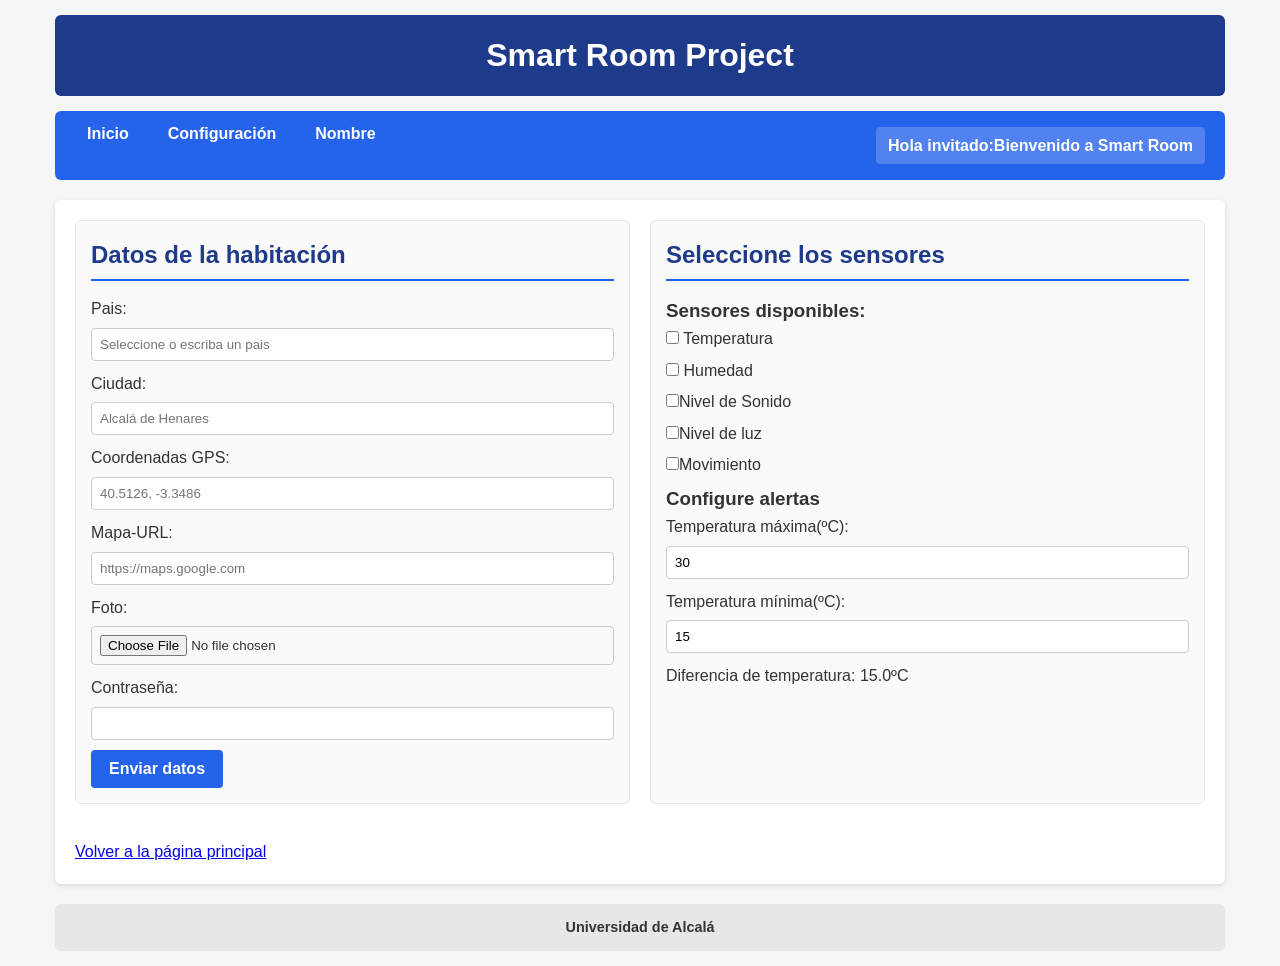
==== config.html @ b809c93c "nombre" ====
<!DOCTYPE html>
<html lang="en">
  <head>
    <meta charset="UTF-8" />
    <meta name="viewport" content="width=device-width, initial-scale=1.0" />
    <title>Smart Room-Configuración</title>
    <link rel="stylesheet" href="./css/iroom.css">
  </head>
  <body>
    <h1>Smart Room Project</h1>
    <div class="barra-menu">
        <nav>
            <ul>
            <li><a href="index.html">Inicio</a></li>
            <li><a href="config.html">Configuración</a></li>
            <li><a href="minombre.html">Nombre</a></li>
            </ul>
        </nav>
        <span id="info-usuario">
        </span>
    </div>
    <main>
        <form action="datos.js" method="post" class="form-configuration">
            <section class="columna-datos">
                <h2> Datos de la habitación</h2>
                <p>
                <label for="pais">Pais:</label>
                <input type="text" id="pais" name="pais" list="lista-paises" placeholder="Seleccione o escriba un pais" required>
                <datalist id="lista-paises">
                    <option value="España"></option>
                    <option value="Francia"></option>
                    <option value="Italia"></option>
                    <option value="Alemania"></option>
                    <option value="Reino Unido"></option>
                </datalist>
                </p>
                <p>
                <label for="ciudad">Ciudad:</label>
                <input type="text" id="ciudad" name="ciudad" placeholder="Alcalá de Henares" required>
                </p>
                <p>
                <label for="gps">Coordenadas GPS:</label>
                <input type="text" id="gps" name="gps" placeholder="40.5126, -3.3486" required>
                </p>
                <p>
                <label for="mapa-url">Mapa-URL:</label>
                <input type="url" id="mapa-url" name="mapa-url" placeholder="https://maps.google.com" required>
                </p>
                <p>
                <label for="foto">Foto:</label>
                <input type="file" id="foto" name="foto" accept="image/*">
                </p>
                <p>
                <label for="password">Contraseña:</label>
                <input type="password" id="password" name="password" required>
                </p>
                <p>
                    <button type="submit">Enviar datos</button>
                </p>
            </section>
            <section class="columna-sensores">
                <h2>Seleccione los sensores</h2>
                <div class="grupo-sensores">
                    <h3>Sensores disponibles:</h3>
                    <label>
                        <input type="checkbox" name="sensores" value="temperatura"> Temperatura
                    </label><br>
                    <label>
                        <input type="checkbox" name="sensores" value="humedad"> Humedad
                    </label><br>
                    <label>
                        <input type="checkbox" name="sensores" value="sonido">Nivel de Sonido
                    </label><br>
                    <label>
                        <input type="checkbox" name="sensores" value="luz">Nivel de luz
                    </label><br>
                    <label>
                        <input type="checkbox" name="sensores" value="movimiento">Movimiento
                    </label>
                </div>
              <div class="alerta-sensores">
                <h3>Configure alertas</h3>
                <p>
                <label for="temp-max">Temperatura máxima(ºC):</label>
                <input type="number" id="temp-max" name="temp-max" min="-20" max="45" step="0.5" value="30">
                </p>
                <p>
                <label for="temp-min">Temperatura mínima(ºC):</label>
                <input type="number" id="temp-min" name="temp-min" min="-20" max="45" step="0.5" value="15">
                </p>
                <p>
                <label for="diferencia-temp">Diferencia de temperatura:</label>
                <output id="diferencia-temp" for="temp-max temp-min">15.0ºC</output>
                </p>
              </div>  
            </section>
        </form>
        <p class="enlace-volver">
            <a href="index.html">Volver a la página principal</a>
        </p>
    </main>
    <footer>
        <p><strong>Universidad de Alcalá</strong></p>
    </footer>
    <script>
       const inputMax=document.getElementById("temp-max");
       const inputMin=document.getElementById("temp-min");
       const outputDiferencia=document.getElementById("diferencia-temp");
        function validar(){
            const min=parseFloat(inputMin.value);
            const max=parseFloat(inputMax.value);
            if(min< -20 || min> 45 || max< -20 || max>45){
                outputDiferencia.value="Los valores deben de estar entre -20 y 45 ºC";
                return;
            }
            if(min>max){
                outputDiferencia.value="La temperatura mínima no puede ser mayor que la máxima";
                return;
            }
            outputDiferencia.value=(max-min)+"ºC";
        }
        inputMax.oninput=validar;
        inputMin.oninput=validar;
    </script>
    <script src="./usuario.js"></script>
  </body>
</html>
---- css/iroom.css ----
/* Estilos Generales */
* {
    box-sizing: border-box;
    margin: 0;
    padding: 0;
}

body {
    font-family: Arial, Helvetica, sans-serif;
    line-height: 1.6;
    background-color: #f4f6f8;
    color: #333333;
    max-width: 1200px;
    margin: 0 auto;
    padding: 15px;
}

/*header */
header, h1 {
    text-align: center;
    background-color: #1e3a8a;
    color: #ffffff;
    padding: 15px 0;
    border-radius: 6px;
    margin-bottom: 15px;
}

/* barra menu*/
.barra-superior, .barra-menu {
    display: flex;
    justify-content: space-between;
    align-items: center;
    background-color: #2563eb;
    padding: 10px 20px;
    border-radius: 6px;
    margin-bottom: 20px;
    color: white;
}

nav ul {
    list-style: none;
    display: flex;
    gap: 15px;
}

nav ul li a {
    color: white;
    text-decoration: none;
    font-weight: bold;
    padding: 6px 12px;
    border-radius: 4px;
    transition: background-color 0.2s;
}

nav ul li a:hover {
    background-color: #1d4ed8;
}

#info-usuario {
    font-weight: bold;
    background-color: rgba(255, 255, 255, 0.2);
    padding: 6px 12px;
    border-radius: 4px;
}

/*estructura principal*/
main {
    display: flex;
    flex-wrap: wrap;
    gap: 20px;
    background-color: #ffffff;
    padding: 20px;
    border-radius: 6px;
    box-shadow: 0 2px 5px rgba(0,0,0,0.1);
}

.columna-datos, .columna-sensores {
    flex: 1;
    min-width: 300px;
    background-color: #fafafa;
    padding: 15px;
    border: 1px solid #e5e7eb;
    border-radius: 6px;
}

h2 {
    color: #1e3a8a;
    border-bottom: 2px solid #2563eb;
    padding-bottom: 5px;
    margin-bottom: 15px;
}

/* Listas y Contenido */
ul {
    list-style-position: inside;
    margin-bottom: 15px;
}

li {
    margin-bottom: 8px;
}

img {
    max-width: 100%;
    height: auto;
    border-radius: 6px;
    margin-top: 10px;
    display: block;
}
.carrusel-css{
    width: 100%;
    overflow: hidden;
    border-radius: 6px;
    margin-top: 15px;
    box-shadow: 0 2px 4px rgba(0,0,0,0.1);
}
.carrusel-slide {
    display: flex;
    width: 300%;
    animation: cambiarFoto 12s infinite;
}
.carrusel-slide img {
    width: 33.33%;
    height:250px;
    object-fit: cover;
    margin-top: 0;
}
@keyframes cambiarFoto {
    0%,28% { transform: translateX(0); }
    33%,61%{ transform: translateX(-33.33%); }
    66%,94%{ transform: translateX(-66.66%); }
    100% { transform: translateX(0); }
}
/* 4. Formularios (config.html y minombre.html) */
.form-configuration {
    display: flex;
    flex-wrap: wrap;
    width: 100%;
    gap: 20px;
}

fieldset {
    border: 1px solid #d1d5db;
    padding: 12px;
    border-radius: 6px;
    margin-bottom: 15px;
}

legend {
    font-weight: bold;
    color: #1e3a8a;
    padding: 0 5px;
}

label {
    display: inline-block;
    margin-bottom: 6px;
}

input[type="text"],
input[type="url"],
input[type="password"],
input[type="number"],
input[type="file"] {
    width: 100%;
    padding: 8px;
    margin-bottom: 10px;
    border: 1px solid #ccc;
    border-radius: 4px;
}

button {
    background-color: #2563eb;
    color: white;
    border: none;
    padding: 10px 18px;
    border-radius: 4px;
    cursor: pointer;
    font-size: 1rem;
    font-weight: bold;
}

button:hover {
    background-color: #1d4ed8;
}

.enlace-volver {
    margin-top: 15px;
    width: 100%;
}

/* 5. Pie de página */
footer {
    text-align: center;
    margin-top: 20px;
    padding: 12px;
    background-color: #e5e7eb;
    border-radius: 6px;
    font-size: 0.9rem;
}

/*diseño movil*/
@media (max-width: 768px) {
    .barra-superior, .barra-menu {
        flex-direction: column;
        gap: 10px;
        text-align: center;
    }

    main {
        flex-direction: column;
    }

    .columna-datos, .columna-sensores {
        width: 100%;
    }
}
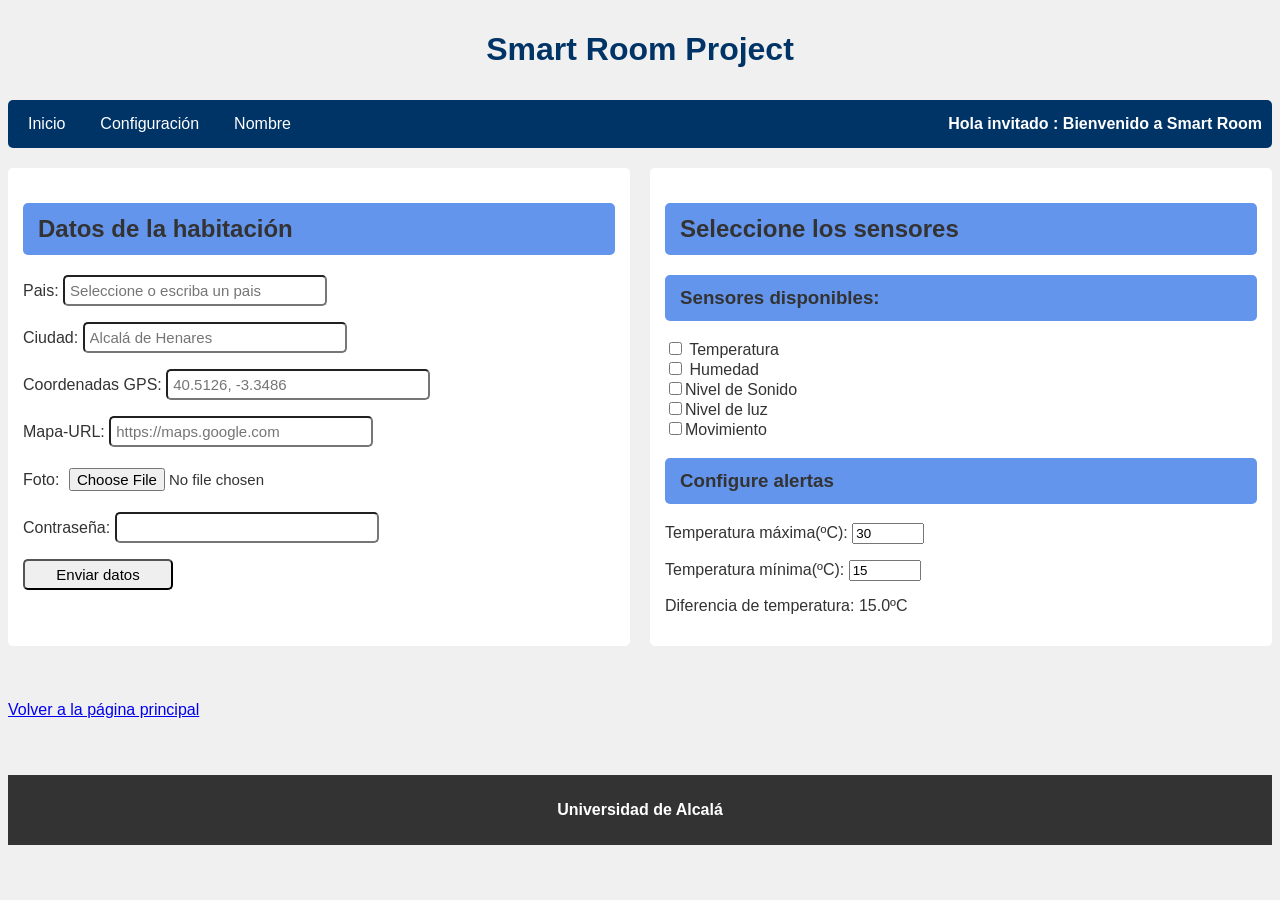
==== commit 3d42dd79: "mejora" ====
--- a/config.html
+++ b/config.html
@@ -25,7 +25,7 @@
                 <h2> Datos de la habitación</h2>
                 <p>
                 <label for="pais">Pais:</label>
-                <input type="text" id="pais" name="pais" list="lista-paises" placeholder="Seleccione o escriba un pais" required>
+                <input type="text" id="pais" name="pais" list="lista-paises" class="caja-texto" placeholder="Seleccione o escriba un pais" required>
                 <datalist id="lista-paises">
                     <option value="España"></option>
                     <option value="Francia"></option>
@@ -36,23 +36,23 @@
                 </p>
                 <p>
                 <label for="ciudad">Ciudad:</label>
-                <input type="text" id="ciudad" name="ciudad" placeholder="Alcalá de Henares" required>
+                <input type="text" id="ciudad" name="ciudad" class="caja-texto" placeholder="Alcalá de Henares" required>
                 </p>
                 <p>
                 <label for="gps">Coordenadas GPS:</label>
-                <input type="text" id="gps" name="gps" placeholder="40.5126, -3.3486" required>
+                <input type="text" id="gps" name="gps" class="caja-texto" placeholder="40.5126, -3.3486" required>
                 </p>
                 <p>
                 <label for="mapa-url">Mapa-URL:</label>
-                <input type="url" id="mapa-url" name="mapa-url" placeholder="https://maps.google.com" required>
+                <input type="url" id="mapa-url" name="mapa-url" class="caja-texto" placeholder="https://maps.google.com" required>
                 </p>
                 <p>
                 <label for="foto">Foto:</label>
-                <input type="file" id="foto" name="foto" accept="image/*">
+                <input type="file" id="foto" name="foto" class="caja-texto" accept="image/*">
                 </p>
                 <p>
                 <label for="password">Contraseña:</label>
-                <input type="password" id="password" name="password" required>
+                <input type="password" id="password" name="password" class="caja-texto" required>
                 </p>
                 <p>
                     <button type="submit">Enviar datos</button>
--- a/css/iroom.css
+++ b/css/iroom.css
@@ -1,217 +1,120 @@
 /* Estilos Generales */
-* {
-    box-sizing: border-box;
+body {
+    font-family: Arial, sans-serif;
+    margin: 20 px;
+    background-color: #f0f0f0;
+    color:#333333;
+}
+header , h1 {
+    color: #003366;
+    background-color: #f0f0f0;
+    padding: 10px;
+    text-align:center;
+}
+h2 , h3{
+    color:#333333;
+    background-color: #6495ed;
+    border-radius: 5px;
+    padding: 12px 15px;
+}
+.barra-menu{
+    background-color: #003366;
+    border-radius: 5px;
+    padding: 10px;
+    display: flex;
+    justify-content: space-between;
+}
+nav ul{
+    list-style-type: none;
     margin: 0;
     padding: 0;
+    display: flex;
+    justify-content: center;
 }
-
-body {
-    font-family: Arial, Helvetica, sans-serif;
-    line-height: 1.6;
-    background-color: #f4f6f8;
-    color: #333333;
-    max-width: 1200px;
-    margin: 0 auto;
-    padding: 15px;
+nav li{
+    display:  flex;
+    margin-right: 15px;
+    padding: 5px 10px;
 }
-
-/*header */
-header, h1 {
-    text-align: center;
-    background-color: #1e3a8a;
+nav a{
     color: #ffffff;
-    padding: 15px 0;
-    border-radius: 6px;
-    margin-bottom: 15px;
+    text-decoration: none;
 }
-
-/* barra menu*/
-.barra-superior, .barra-menu {
+#info-usuario{
+    float: right;
+    font-weight: bold;
+    color: #ffffff;
     display: flex;
-    justify-content: space-between;
     align-items: center;
-    background-color: #2563eb;
-    padding: 10px 20px;
-    border-radius: 6px;
-    margin-bottom: 20px;
-    color: white;
 }
-
-nav ul {
-    list-style: none;
-    display: flex;
-    gap: 15px;
-}
-
-nav ul li a {
-    color: white;
-    text-decoration: none;
-    font-weight: bold;
-    padding: 6px 12px;
-    border-radius: 4px;
-    transition: background-color 0.2s;
-}
-
-nav ul li a:hover {
-    background-color: #1d4ed8;
-}
-
-#info-usuario {
-    font-weight: bold;
-    background-color: rgba(255, 255, 255, 0.2);
-    padding: 6px 12px;
-    border-radius: 4px;
-}
-
-/*estructura principal*/
-main {
+main{
+    margin-top: 20px;
     display: flex;
     flex-wrap: wrap;
     gap: 20px;
+    align-items: flex-start;
+}
+section{
     background-color: #ffffff;
-    padding: 20px;
-    border-radius: 6px;
-    box-shadow: 0 2px 5px rgba(0,0,0,0.1);
+    border-radius: 5px;
+    padding: 15px;
+    margin-bottom: 20px;
+    flex: 1;
 }
-
-.columna-datos, .columna-sensores {
-    flex: 1;
-    min-width: 300px;
-    background-color: #fafafa;
-    padding: 15px;
-    border: 1px solid #e5e7eb;
-    border-radius: 6px;
-}
-
-h2 {
-    color: #1e3a8a;
-    border-bottom: 2px solid #2563eb;
-    padding-bottom: 5px;
-    margin-bottom: 15px;
-}
-
-/* Listas y Contenido */
-ul {
-    list-style-position: inside;
-    margin-bottom: 15px;
-}
-
-li {
-    margin-bottom: 8px;
-}
-
-img {
-    max-width: 100%;
-    height: auto;
-    border-radius: 6px;
-    margin-top: 10px;
-    display: block;
+footer{
+    text-align: center;
+    padding: 10px;
+    margin-top: 40px;
+    background-color: #333333;
+    color: #ffffff;
 }
 .carrusel-css{
     width: 100%;
     overflow: hidden;
-    border-radius: 6px;
+    border-radius: 5px;
     margin-top: 15px;
-    box-shadow: 0 2px 4px rgba(0,0,0,0.1);
+    position: relative;
 }
-.carrusel-slide {
+.carrusel-slide img{
     display: flex;
-    width: 300%;
+    width: 33.33%;
+    height: 250px;
+    object-fit: cover;
     animation: cambiarFoto 12s infinite;
 }
-.carrusel-slide img {
-    width: 33.33%;
-    height:250px;
-    object-fit: cover;
-    margin-top: 0;
+@keyframes cambiarFoto{
+    0%,28% {transform: translateX(0);}
+    30%,50% {transform: translateX(-33.33%);}
+    55%,75% {transform: translateX(-66.66%);}
+    100% {transform: translateX(0);}
+
 }
-@keyframes cambiarFoto {
-    0%,28% { transform: translateX(0); }
-    33%,61%{ transform: translateX(-33.33%); }
-    66%,94%{ transform: translateX(-66.66%); }
-    100% { transform: translateX(0); }
-}
-/* 4. Formularios (config.html y minombre.html) */
-.form-configuration {
+.form-configuration{
     display: flex;
-    flex-wrap: wrap;
+    flex:1;
     width: 100%;
     gap: 20px;
 }
-
-fieldset {
-    border: 1px solid #d1d5db;
-    padding: 12px;
-    border-radius: 6px;
-    margin-bottom: 15px;
-}
-
-legend {
-    font-weight: bold;
-    color: #1e3a8a;
-    padding: 0 5px;
-}
-
-label {
-    display: inline-block;
-    margin-bottom: 6px;
-}
-
-input[type="text"],
-input[type="url"],
-input[type="password"],
-input[type="number"],
-input[type="file"] {
-    width: 100%;
-    padding: 8px;
-    margin-bottom: 10px;
-    border: 1px solid #ccc;
-    border-radius: 4px;
-}
-
-button {
-    background-color: #2563eb;
-    color: white;
-    border: none;
-    padding: 10px 18px;
-    border-radius: 4px;
-    cursor: pointer;
-    font-size: 1rem;
-    font-weight: bold;
-}
-
-button:hover {
-    background-color: #1d4ed8;
-}
-
-.enlace-volver {
+.enlace-volver{
     margin-top: 15px;
     width: 100%;
 }
-
-/* 5. Pie de página */
-footer {
-    text-align: center;
+#nombre-input{
     margin-top: 20px;
-    padding: 12px;
-    background-color: #e5e7eb;
-    border-radius: 6px;
-    font-size: 0.9rem;
+    border-radius: 5px;
+    width: 250px;
+    padding: 8px;
+    font-size: 15px;
 }
-
-/*diseño movil*/
-@media (max-width: 768px) {
-    .barra-superior, .barra-menu {
-        flex-direction: column;
-        gap: 10px;
-        text-align: center;
-    }
-
-    main {
-        flex-direction: column;
-    }
-
-    .columna-datos, .columna-sensores {
-        width: 100%;
-    }
+button{
+    border-radius: 5px;
+    width: 150px;
+    font-size: 15px;
+    padding: 5px;
+}
+.caja-texto{
+    width: 250px;
+    padding: 5px;
+    font-size: 15px;
+    border-radius: 5px;
 }
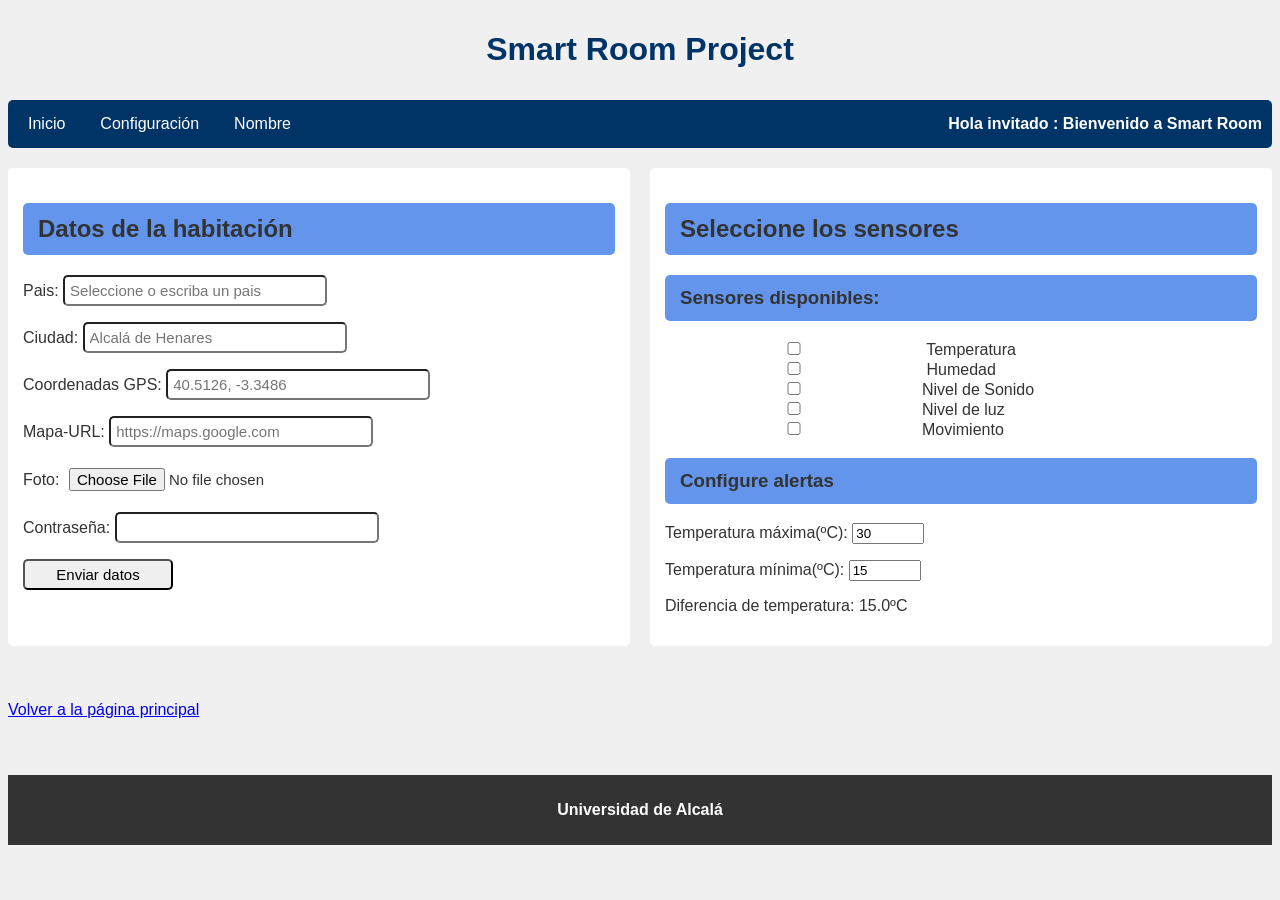
==== commit 415d5e81: "mejora" ====
--- a/config.html
+++ b/config.html
@@ -63,19 +63,19 @@
                 <div class="grupo-sensores">
                     <h3>Sensores disponibles:</h3>
                     <label>
-                        <input type="checkbox" name="sensores" value="temperatura"> Temperatura
+                        <input type="checkbox" name="sensores" class="caja-texto" value="temperatura"> Temperatura
                     </label><br>
                     <label>
-                        <input type="checkbox" name="sensores" value="humedad"> Humedad
+                        <input type="checkbox" name="sensores" class="caja-texto" value="humedad"> Humedad
                     </label><br>
                     <label>
-                        <input type="checkbox" name="sensores" value="sonido">Nivel de Sonido
+                        <input type="checkbox" name="sensores" class="caja-texto" value="sonido">Nivel de Sonido
                     </label><br>
                     <label>
-                        <input type="checkbox" name="sensores" value="luz">Nivel de luz
+                        <input type="checkbox" name="sensores" class="caja-texto" value="luz">Nivel de luz
                     </label><br>
                     <label>
-                        <input type="checkbox" name="sensores" value="movimiento">Movimiento
+                        <input type="checkbox" name="sensores" class="caja-texto" value="movimiento">Movimiento
                     </label>
                 </div>
               <div class="alerta-sensores">
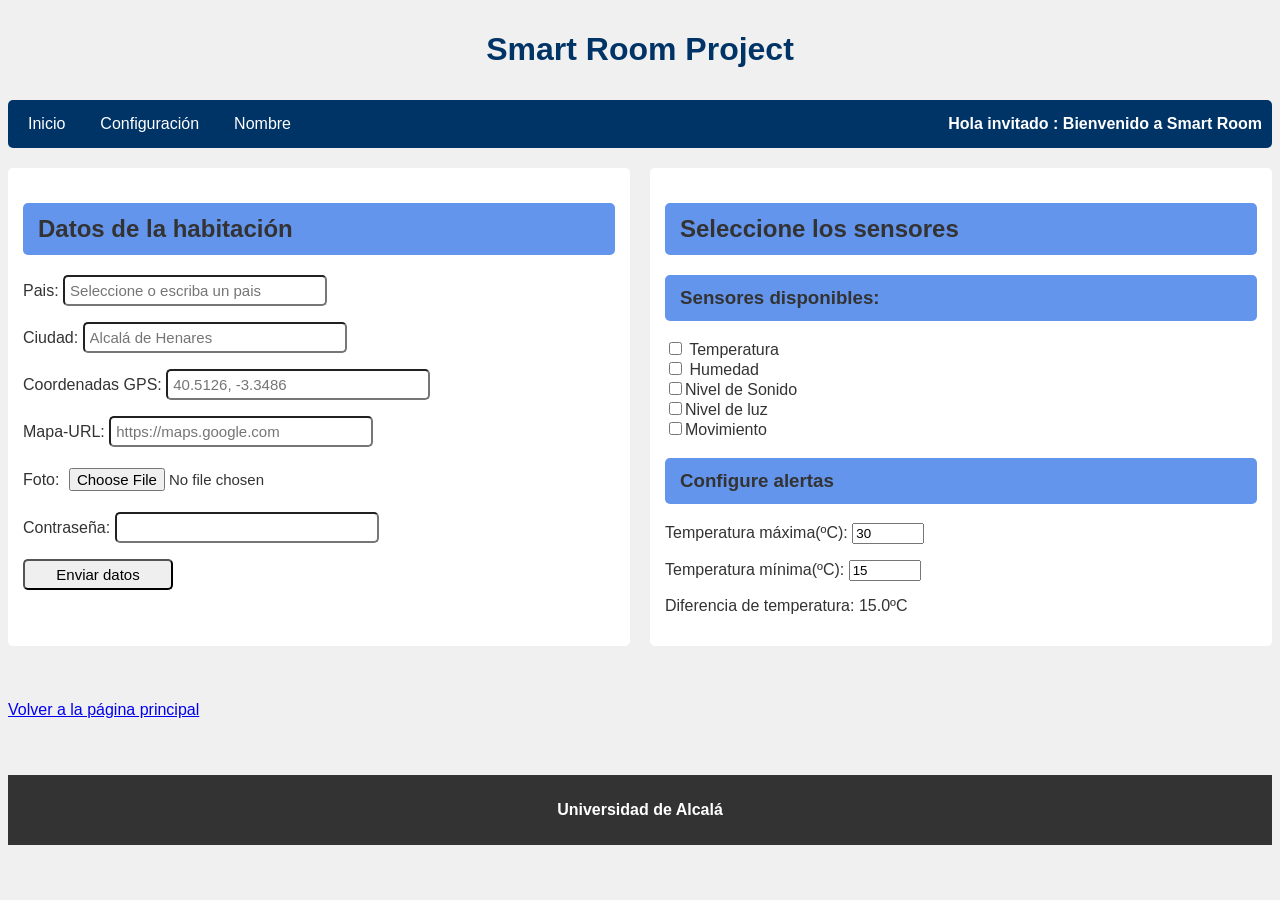
==== commit c2603b81: "deshacer cambio ultimo" ====
--- a/config.html
+++ b/config.html
@@ -63,19 +63,19 @@
                 <div class="grupo-sensores">
                     <h3>Sensores disponibles:</h3>
                     <label>
-                        <input type="checkbox" name="sensores" class="caja-texto" value="temperatura"> Temperatura
+                        <input type="checkbox" name="sensores" value="temperatura"> Temperatura
                     </label><br>
                     <label>
-                        <input type="checkbox" name="sensores" class="caja-texto" value="humedad"> Humedad
+                        <input type="checkbox" name="sensores" value="humedad"> Humedad
                     </label><br>
                     <label>
-                        <input type="checkbox" name="sensores" class="caja-texto" value="sonido">Nivel de Sonido
+                        <input type="checkbox" name="sensores" value="sonido">Nivel de Sonido
                     </label><br>
                     <label>
-                        <input type="checkbox" name="sensores" class="caja-texto" value="luz">Nivel de luz
+                        <input type="checkbox" name="sensores" value="luz">Nivel de luz
                     </label><br>
                     <label>
-                        <input type="checkbox" name="sensores" class="caja-texto" value="movimiento">Movimiento
+                        <input type="checkbox" name="sensores" value="movimiento">Movimiento
                     </label>
                 </div>
               <div class="alerta-sensores">
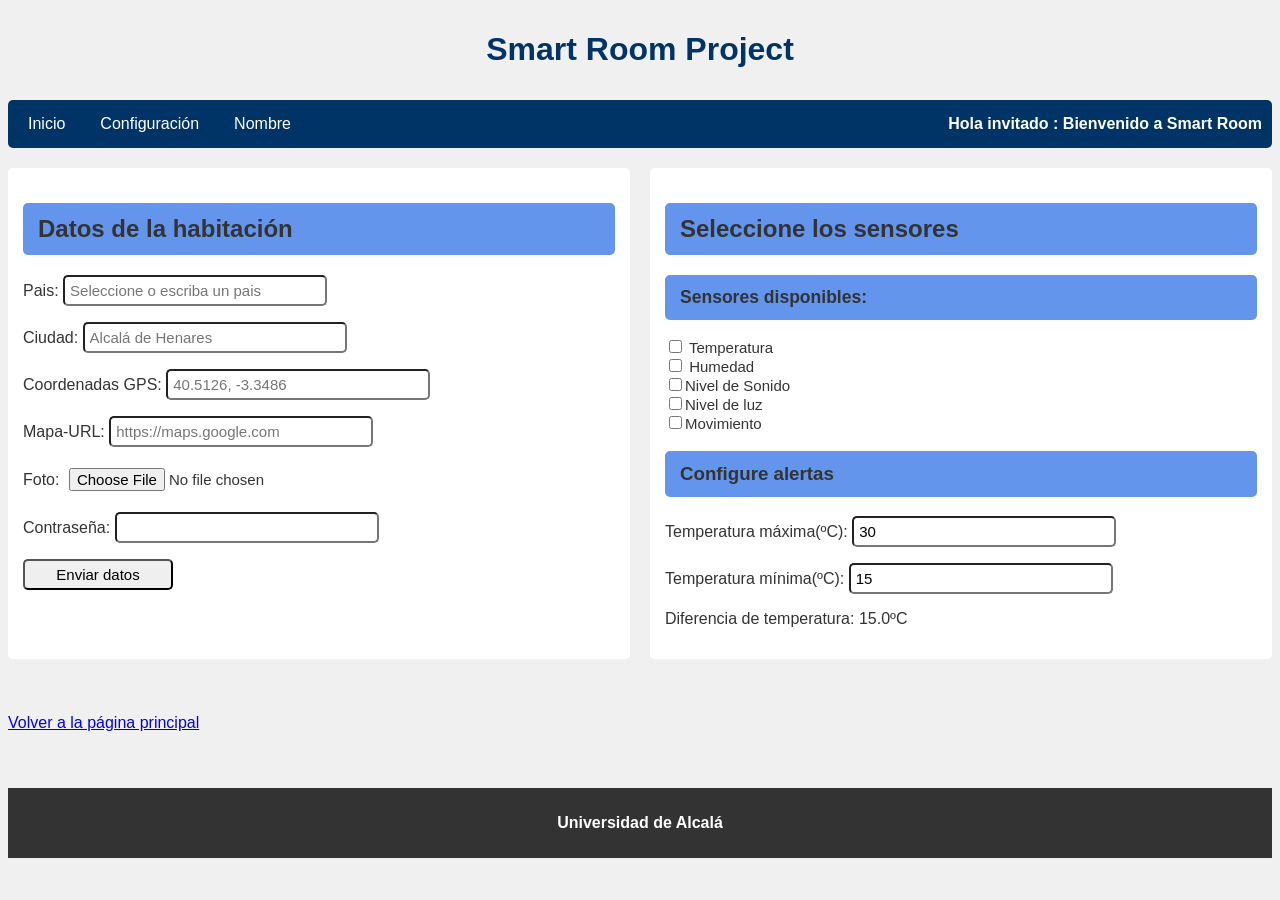
==== commit 51f147d1: "mejora" ====
--- a/config.html
+++ b/config.html
@@ -82,11 +82,11 @@
                 <h3>Configure alertas</h3>
                 <p>
                 <label for="temp-max">Temperatura máxima(ºC):</label>
-                <input type="number" id="temp-max" name="temp-max" min="-20" max="45" step="0.5" value="30">
+                <input type="number" id="temp-max" name="temp-max" class="caja-texto" min="-20" max="45" step="0.5" value="30">
                 </p>
                 <p>
                 <label for="temp-min">Temperatura mínima(ºC):</label>
-                <input type="number" id="temp-min" name="temp-min" min="-20" max="45" step="0.5" value="15">
+                <input type="number" id="temp-min" name="temp-min" class="caja-texto" min="-20" max="45" step="0.5" value="15">
                 </p>
                 <p>
                 <label for="diferencia-temp">Diferencia de temperatura:</label>
--- a/css/iroom.css
+++ b/css/iroom.css
@@ -117,4 +117,7 @@
     padding: 5px;
     font-size: 15px;
     border-radius: 5px;
+}
+.grupo-sensores{
+    font-size: 15px;
 }
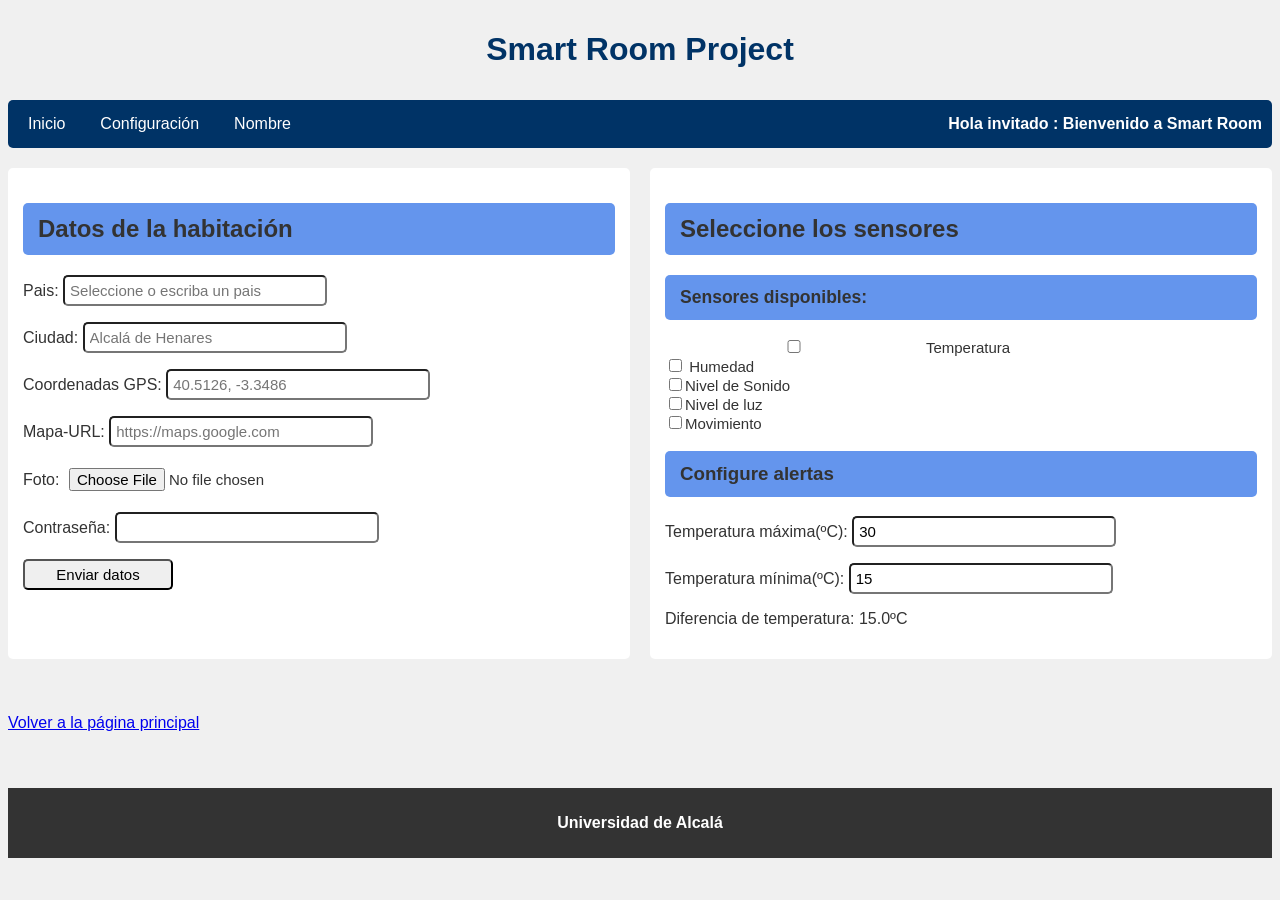
==== commit c55424dd: "prueba" ====
--- a/config.html
+++ b/config.html
@@ -63,7 +63,7 @@
                 <div class="grupo-sensores">
                     <h3>Sensores disponibles:</h3>
                     <label>
-                        <input type="checkbox" name="sensores" value="temperatura"> Temperatura
+                        <input type="checkbox" name="sensores" class="caja-texto" value="temperatura"> Temperatura
                     </label><br>
                     <label>
                         <input type="checkbox" name="sensores" value="humedad"> Humedad
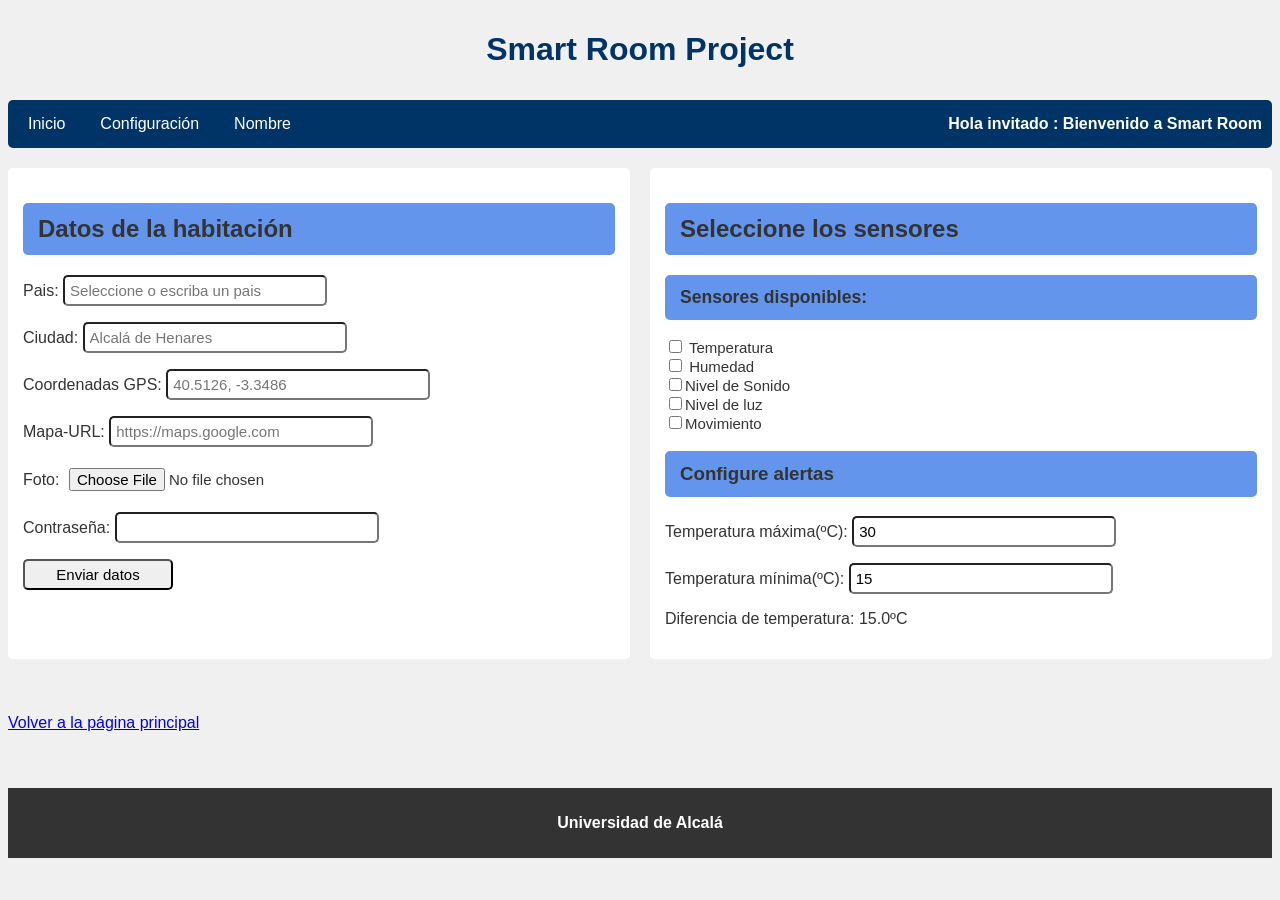
==== commit 65df7d0d: "volver" ====
--- a/config.html
+++ b/config.html
@@ -63,7 +63,7 @@
                 <div class="grupo-sensores">
                     <h3>Sensores disponibles:</h3>
                     <label>
-                        <input type="checkbox" name="sensores" class="caja-texto" value="temperatura"> Temperatura
+                        <input type="checkbox" name="sensores" value="temperatura"> Temperatura
                     </label><br>
                     <label>
                         <input type="checkbox" name="sensores" value="humedad"> Humedad
